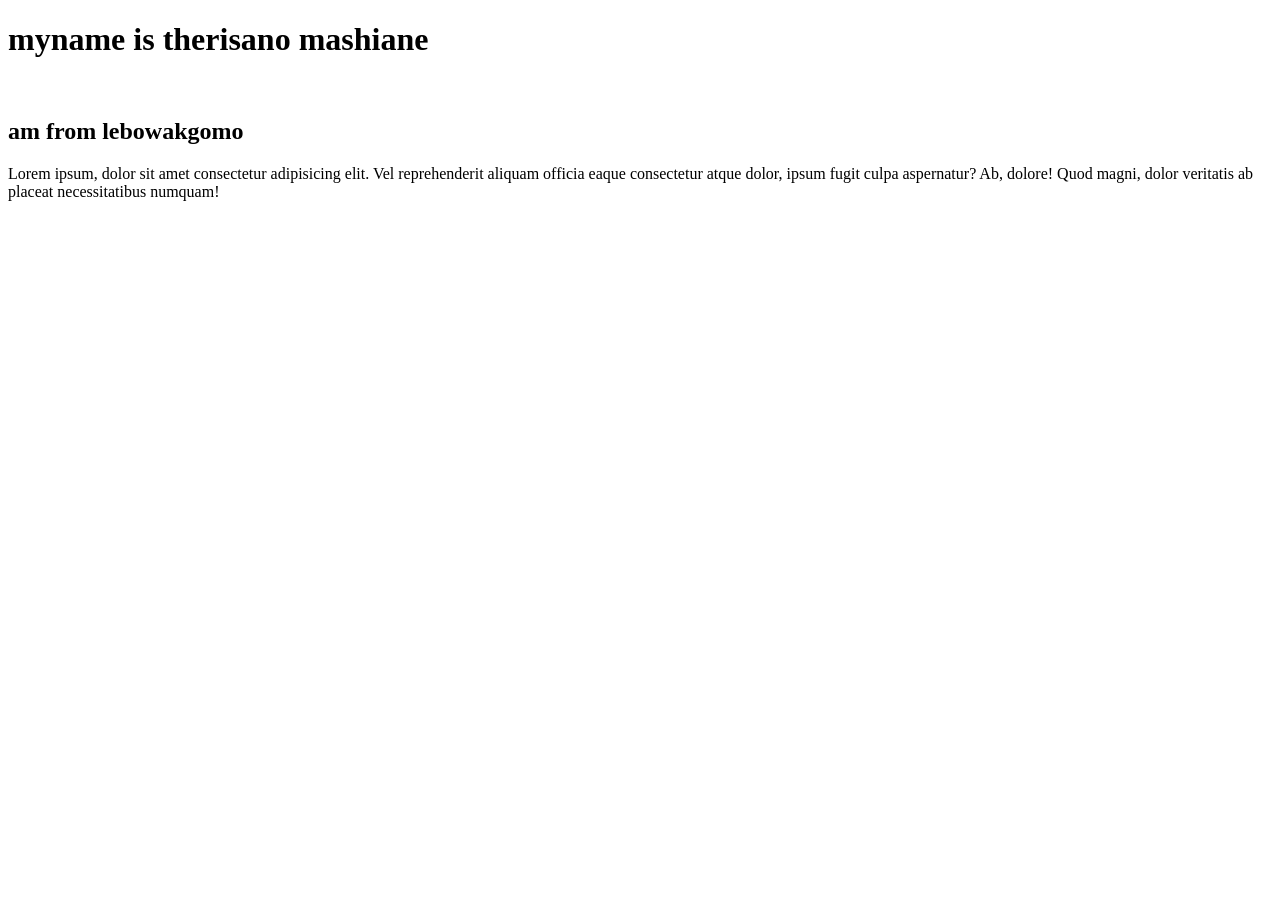
==== index.html @ 9922f909 "Add files via upload" ====
<!DOCTYPE html>
<html lang="en">
<head>
    <meta charset="UTF-8">
    <meta name="viewport" content="width=device-width, initial-scale=1.0">
    <title>myself</title>

</head>

<style> 






</style>


<body>

<h1>myname is therisano mashiane</h1>
<br>
<h2>am from lebowakgomo</h2>
<p>Lorem ipsum, dolor sit amet consectetur adipisicing elit. Vel reprehenderit aliquam officia eaque consectetur atque dolor, ipsum fugit culpa aspernatur? Ab, dolore! Quod magni, dolor veritatis ab placeat necessitatibus numquam!</p>



    
</body>
</html>
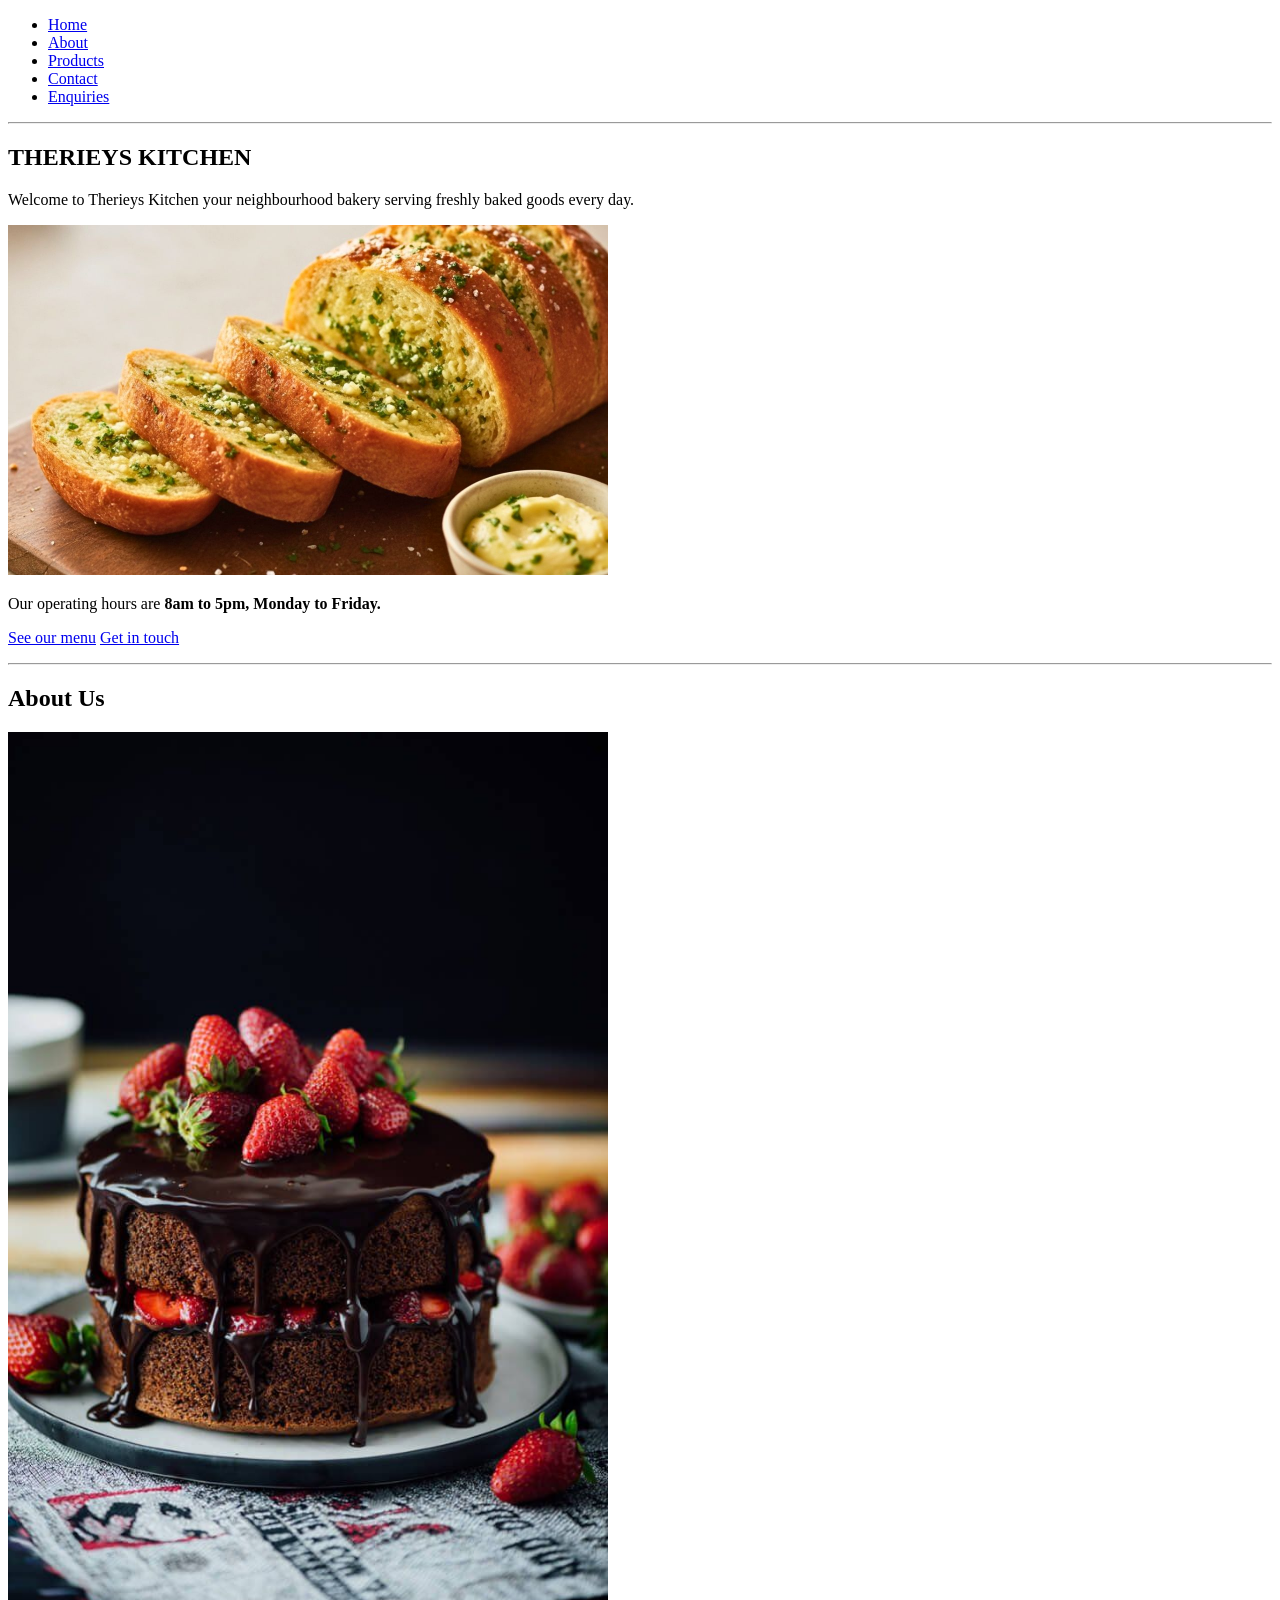
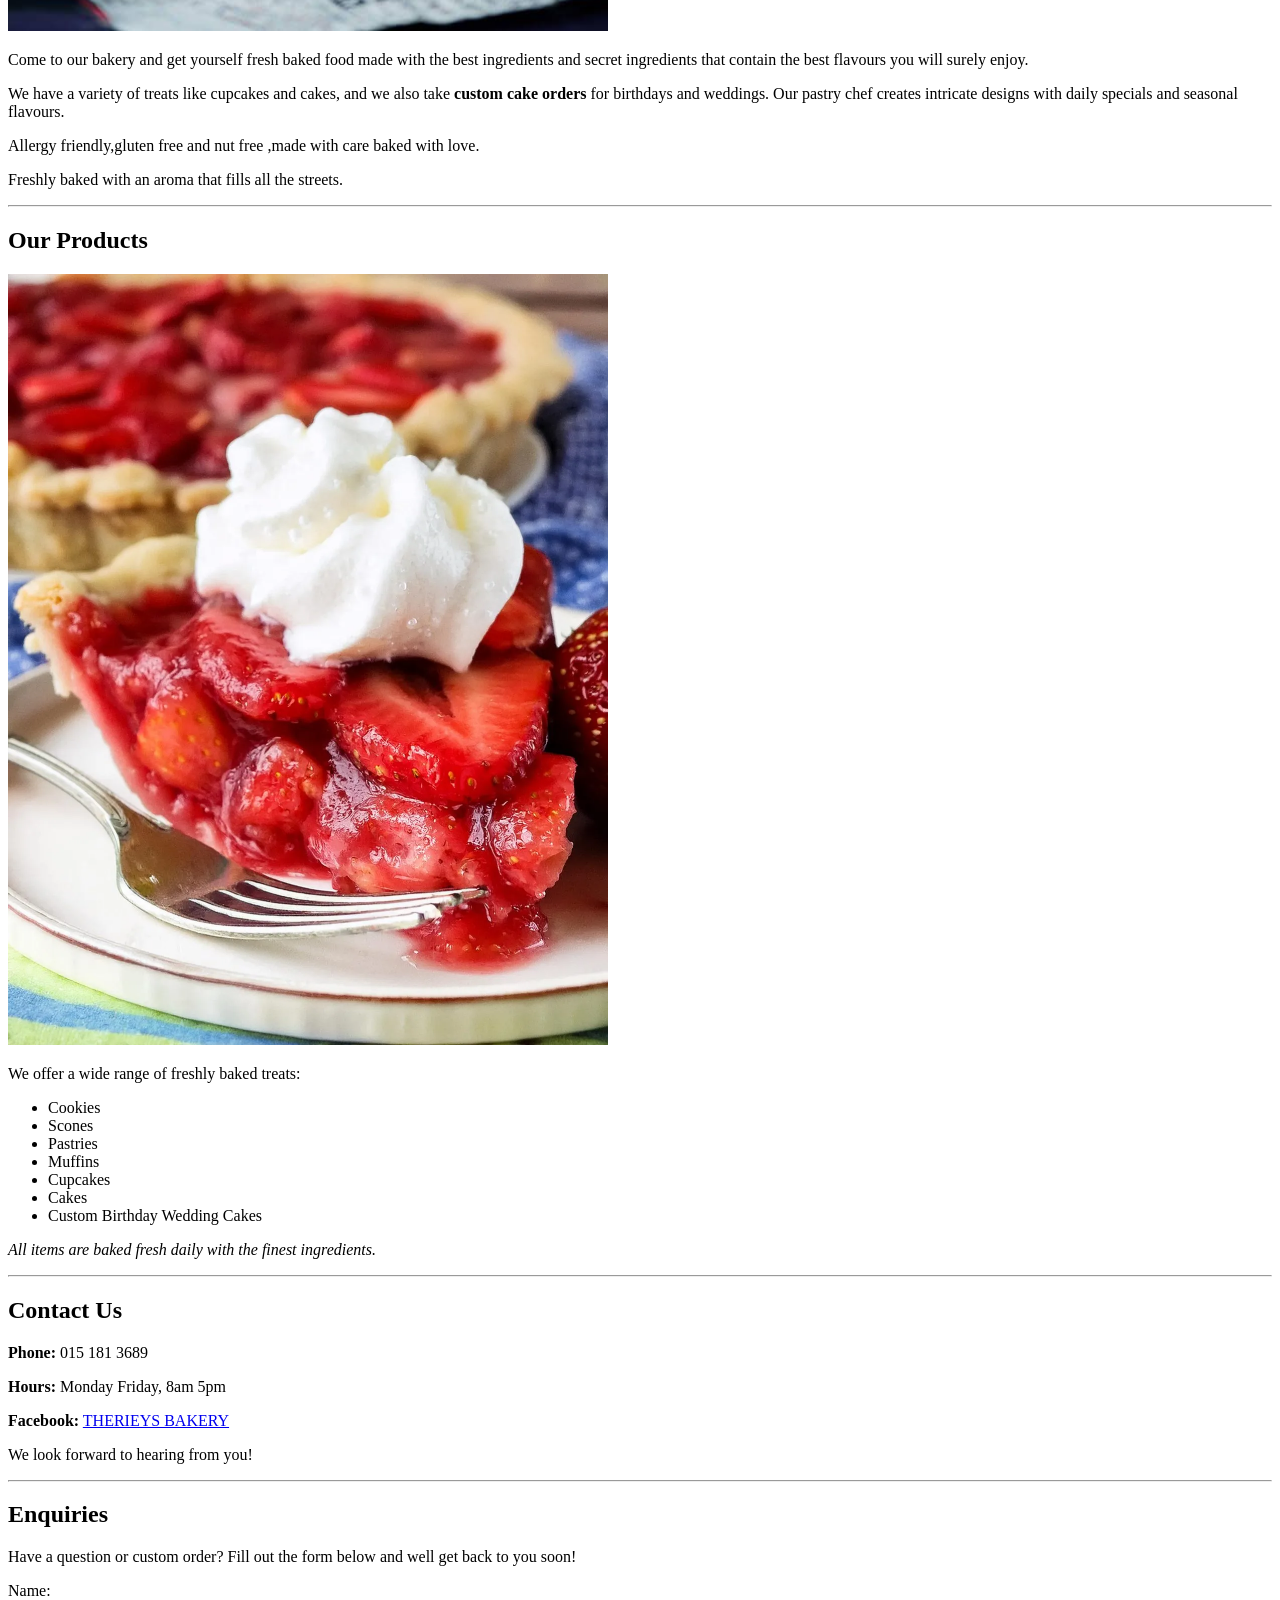
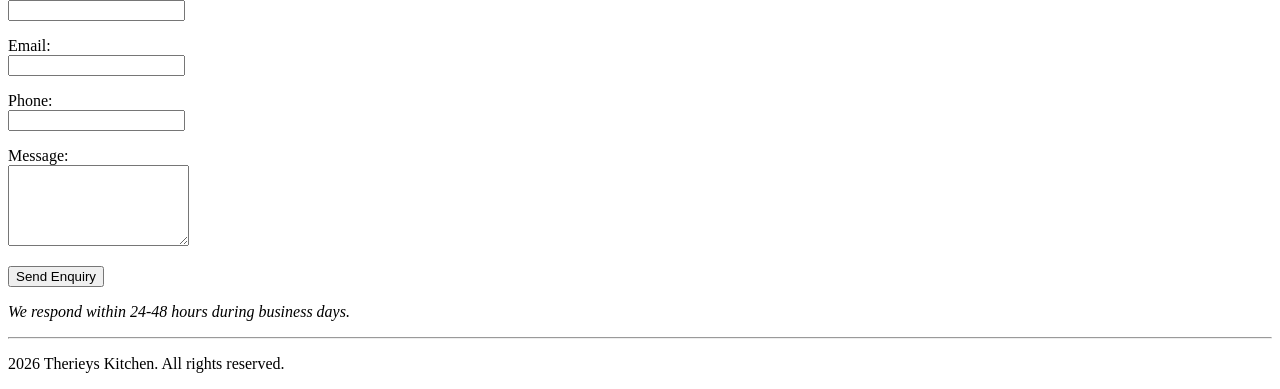
==== commit e7075c14: "Rename MY KITCHEN.html to index.html" ====
--- a/index.html
+++ b/index.html
@@ -3,29 +3,123 @@
 <head>
     <meta charset="UTF-8">
     <meta name="viewport" content="width=device-width, initial-scale=1.0">
-    <title>myself</title>
-
+    <title>Therieys Kitchen</title>
 </head>
-
-<style> 
-
-
-
-
-
-
-</style>
-
-
 <body>
 
-<h1>myname is therisano mashiane</h1>
-<br>
-<h2>am from lebowakgomo</h2>
-<p>Lorem ipsum, dolor sit amet consectetur adipisicing elit. Vel reprehenderit aliquam officia eaque consectetur atque dolor, ipsum fugit culpa aspernatur? Ab, dolore! Quod magni, dolor veritatis ab placeat necessitatibus numquam!</p>
+    <nav>
+        <ul>
+            <li><a href="home.html">Home</a></li>
+            <li><a href="about.html">About</a></li>
+            <li><a href="product.html">Products</a></li>
+            <li><a href="contact.html">Contact</a></li>
+            <li><a href="enquiries.html">Enquiries</a></li>
+        </ul>
+    </nav>
 
+    <hr>
 
+    <!-- HOME SECTION -->
+    <section id="home">
+        <h1>THERIEYS KITCHEN</h1>
+        <p>Welcome to Therieys Kitchen  your neighbourhood bakery serving freshly baked goods every day.</p>
+        <img src="DAKALO03.jpg" alt="Therieys Kitchen storefront" width="600">
+        <p>Our operating hours are <strong>8am to 5pm, Monday to Friday.</strong></p>
+        <p>
+            <a href="#products">See our menu</a> 
+            <a href="#contact">Get in touch</a>
+        </p>
+    </section>
 
-    
+    <hr>
+
+    <!-- ABOUT SECTION -->
+    <section id="about">
+        <h2>About Us</h2>
+        <img src="DAKALO05.jpg" alt="Our bakery" width="600">
+        <p>
+            Come to our bakery and get yourself fresh baked food made with the best ingredients and
+            secret ingredients that contain the best flavours you will surely enjoy.
+        </p>
+        <p>
+            We have a variety of treats like cupcakes and cakes, and we also take
+            <strong>custom cake orders</strong> for birthdays and weddings.
+            Our pastry chef creates intricate designs with daily specials and seasonal flavours.
+        </p>
+        <p>Allergy friendly,gluten free and nut free ,made with care baked with love.</p>
+        <p>
+            Freshly baked with an aroma that fills all the streets.
+        </p>
+    </section>
+
+    <hr>
+
+    <!-- PRODUCTS SECTION -->
+    <section id="products">
+        <h2>Our Products</h2>
+        <img src="DAKALO02.webp" alt="Our baked goods" width="600">
+        <p>We offer a wide range of freshly baked treats:</p>
+        <ul>
+            <li>Cookies</li>
+            <li>Scones</li>
+            <li>Pastries</li>
+            <li>Muffins</li>
+            <li>Cupcakes</li>
+            <li>Cakes</li>
+            <li>Custom Birthday Wedding Cakes</li>
+        </ul>
+        <p><em>All items are baked fresh daily with the finest ingredients.</em></p>
+    </section>
+
+    <hr>
+
+    <!-- CONTACT SECTION -->
+    <section id="contact">
+        <h2>Contact Us</h2>
+        <p><strong>Phone:</strong> 015 181 3689</p>
+        <p><strong>Hours:</strong> Monday  Friday, 8am  5pm</p>
+        <p>
+            <strong>Facebook:</strong>
+            <a href="https://www.facebook.com" target="_blank">THERIEYS BAKERY</a>
+        </p>
+        <p>We look forward to hearing from you!</p>
+    </section>
+
+    <hr>
+
+    <!-- ENQUIRIES SECTION (NEW) -->
+    <section id="enquiries">
+        <h2>Enquiries</h2>
+        <p>Have a question or custom order? Fill out the form below and well get back to you soon!</p>
+        <form action="#" method="post">
+            <p>
+                <label for="name">Name:</label><br>
+                <input type="text" id="name" name="name" required>
+            </p>
+            <p>
+                <label for="email">Email:</label><br>
+                <input type="email" id="email" name="email" required>
+            </p>
+            <p>
+                <label for="phone">Phone:</label><br>
+                <input type="tel" id="phone" name="phone">
+            </p>
+            <p>
+                <label for="message">Message:</label><br>
+                <textarea id="message" name="message" rows="5" required></textarea>
+            </p>
+            <p>
+                <button type="submit">Send Enquiry</button>
+            </p>
+        </form>
+        <p><em>We respond within 24-48 hours during business days.</em></p>
+    </section>
+
+    <hr>
+
+    <footer>
+        <p> 2026 Therieys Kitchen. All rights reserved.</p>
+    </footer>
+
 </body>
-</html>+</html>
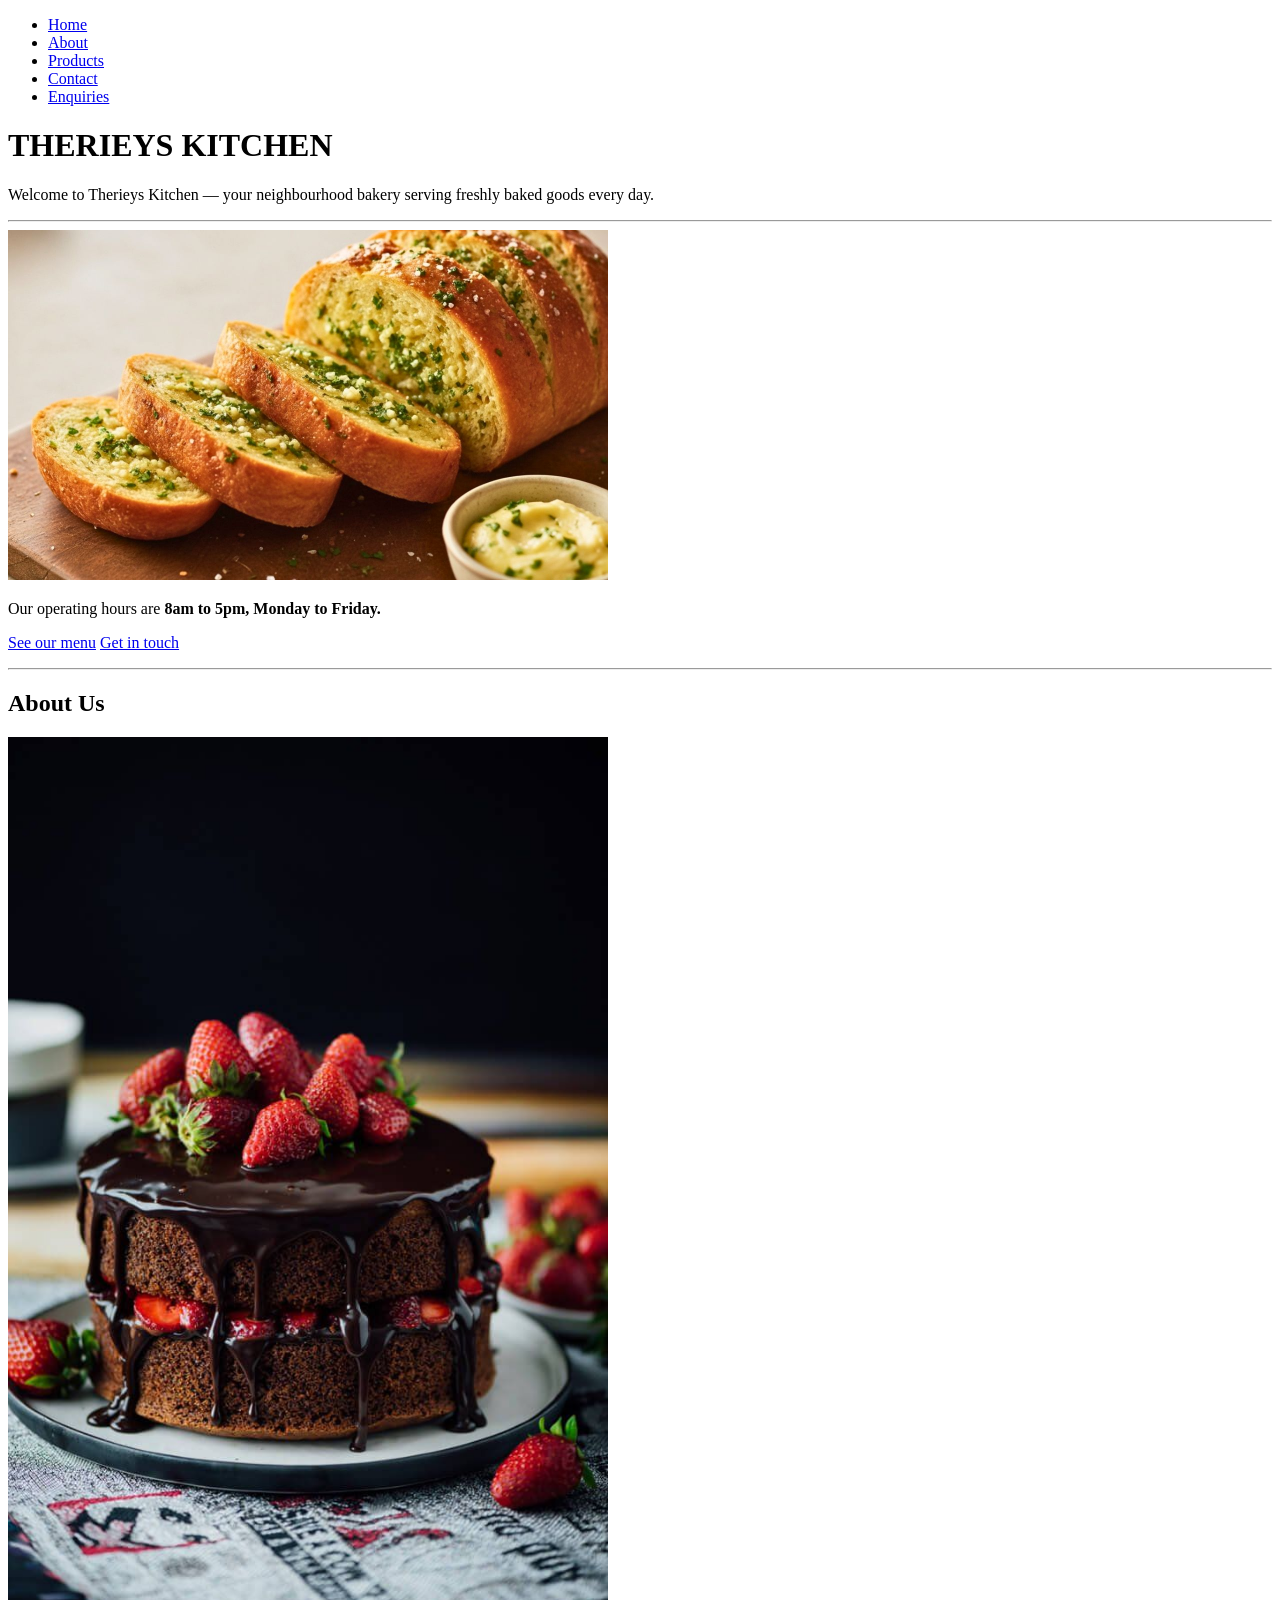
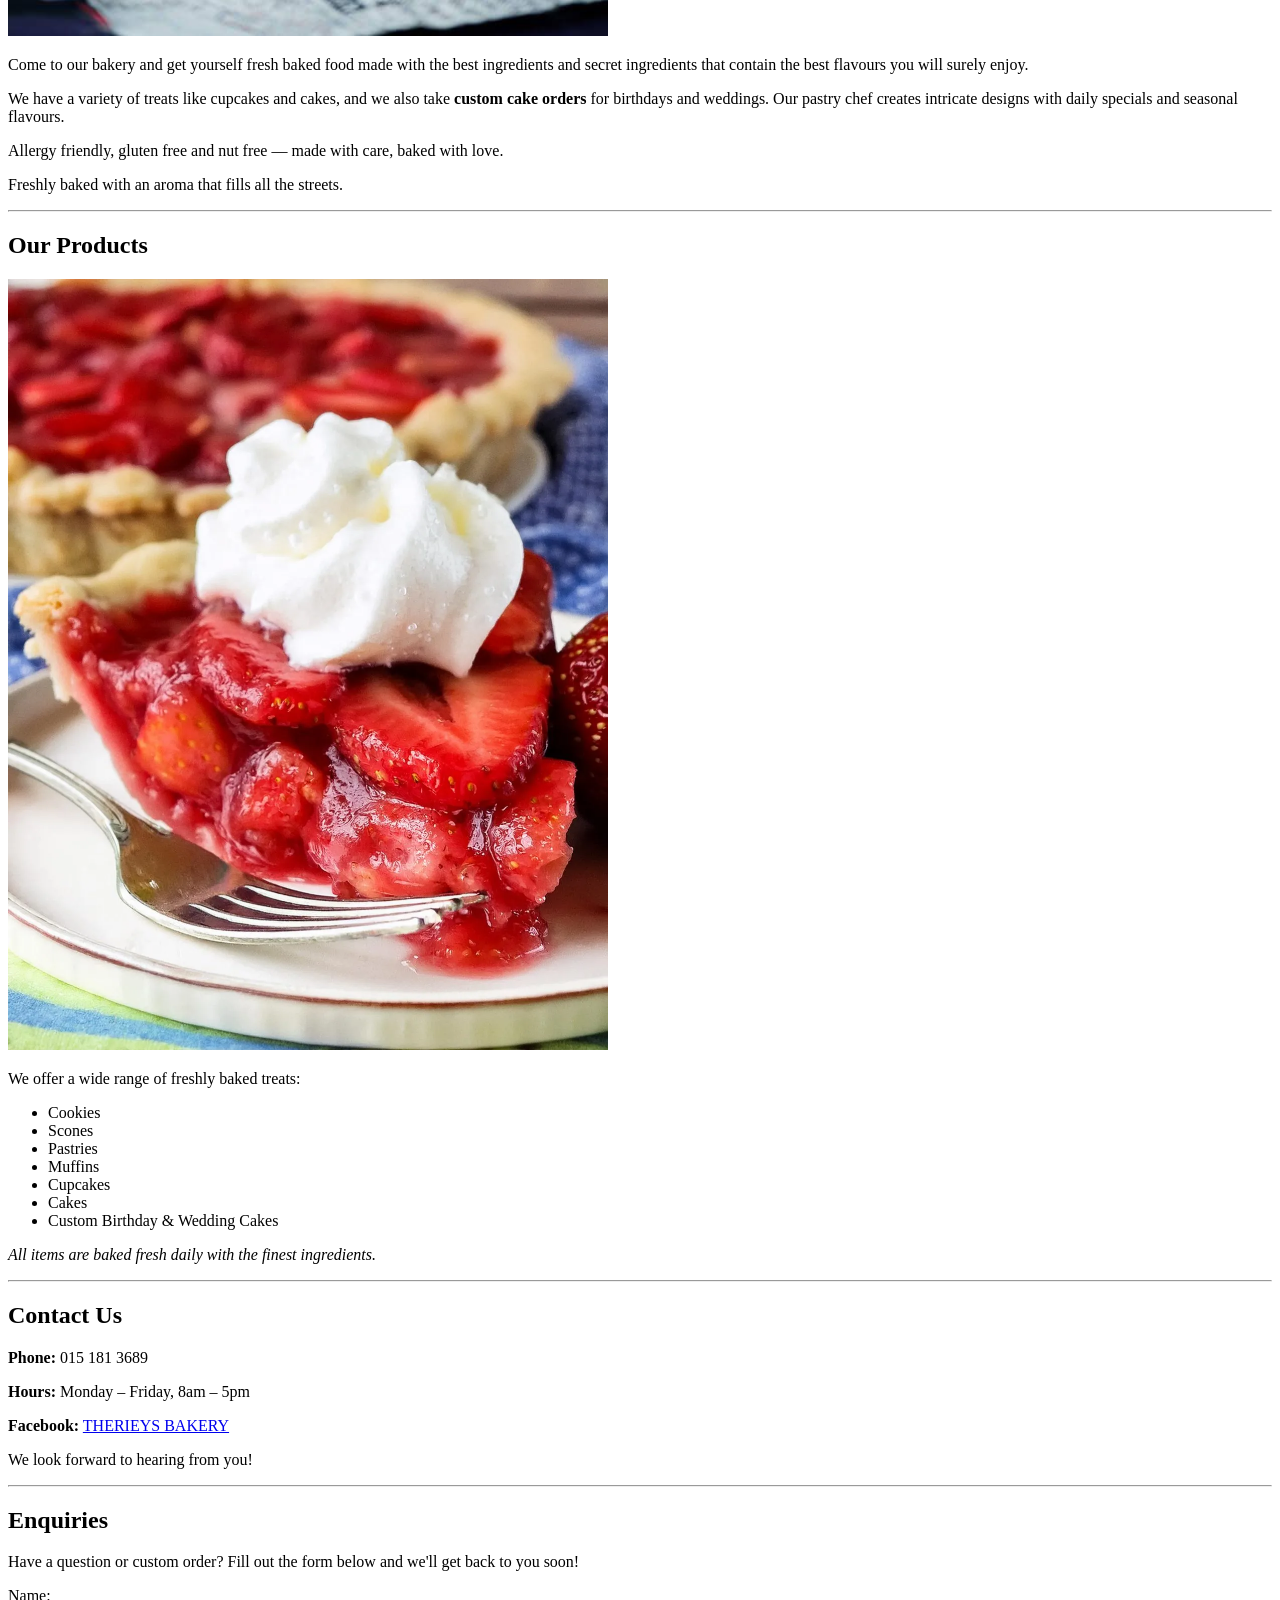
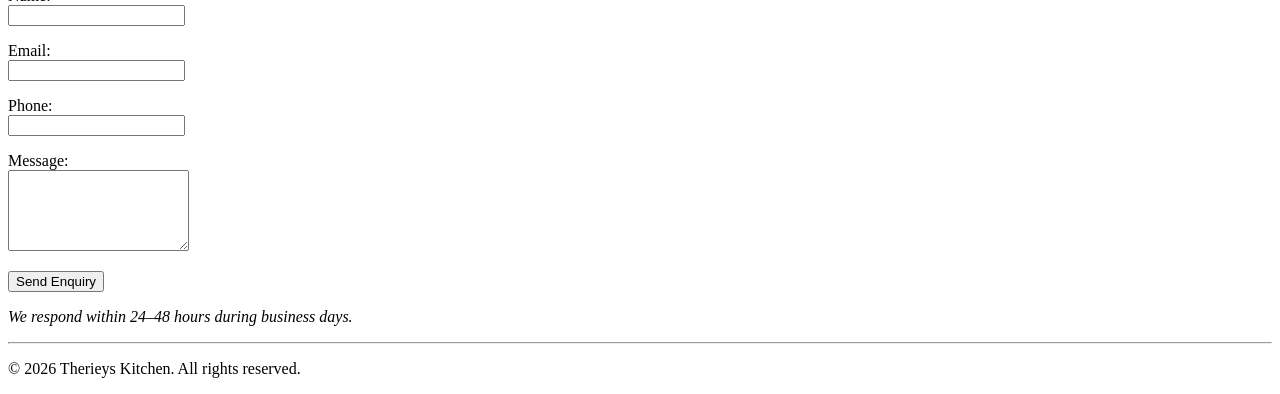
==== commit cfeea963: "2nd commit Added favicon and linked stylesheet to index.html." ====
--- a/index.html
+++ b/index.html
@@ -4,25 +4,33 @@
     <meta charset="UTF-8">
     <meta name="viewport" content="width=device-width, initial-scale=1.0">
     <title>Therieys Kitchen</title>
+    <link rel="icon" type="image/jpeg" href="break.jpeg">
+    <link rel="stylesheet" href="style.css">
 </head>
 <body>
 
     <nav>
         <ul>
-            <li><a href="home.html">Home</a></li>
-            <li><a href="about.html">About</a></li>
-            <li><a href="product.html">Products</a></li>
-            <li><a href="contact.html">Contact</a></li>
-            <li><a href="enquiries.html">Enquiries</a></li>
+            <li><a href="#home">Home</a></li>
+            <li><a href="#about">About</a></li>
+            <li><a href="#products">Products</a></li>
+            <li><a href="#contact">Contact</a></li>
+            <li><a href="#enquiries">Enquiries</a></li>
         </ul>
     </nav>
+
+    <!-- HERO SECTION -->
+    <div class="hero">
+        <div class="hero-text">
+            <h1>THERIEYS KITCHEN</h1>
+            <p>Welcome to Therieys Kitchen — your neighbourhood bakery serving freshly baked goods every day.</p>
+        </div>
+    </div>
 
     <hr>
 
     <!-- HOME SECTION -->
     <section id="home">
-        <h1>THERIEYS KITCHEN</h1>
-        <p>Welcome to Therieys Kitchen  your neighbourhood bakery serving freshly baked goods every day.</p>
         <img src="DAKALO03.jpg" alt="Therieys Kitchen storefront" width="600">
         <p>Our operating hours are <strong>8am to 5pm, Monday to Friday.</strong></p>
         <p>
@@ -46,10 +54,8 @@
             <strong>custom cake orders</strong> for birthdays and weddings.
             Our pastry chef creates intricate designs with daily specials and seasonal flavours.
         </p>
-        <p>Allergy friendly,gluten free and nut free ,made with care baked with love.</p>
-        <p>
-            Freshly baked with an aroma that fills all the streets.
-        </p>
+        <p>Allergy friendly, gluten free and nut free — made with care, baked with love.</p>
+        <p>Freshly baked with an aroma that fills all the streets.</p>
     </section>
 
     <hr>
@@ -66,7 +72,7 @@
             <li>Muffins</li>
             <li>Cupcakes</li>
             <li>Cakes</li>
-            <li>Custom Birthday Wedding Cakes</li>
+            <li>Custom Birthday &amp; Wedding Cakes</li>
         </ul>
         <p><em>All items are baked fresh daily with the finest ingredients.</em></p>
     </section>
@@ -77,7 +83,7 @@
     <section id="contact">
         <h2>Contact Us</h2>
         <p><strong>Phone:</strong> 015 181 3689</p>
-        <p><strong>Hours:</strong> Monday  Friday, 8am  5pm</p>
+        <p><strong>Hours:</strong> Monday – Friday, 8am – 5pm</p>
         <p>
             <strong>Facebook:</strong>
             <a href="https://www.facebook.com" target="_blank">THERIEYS BAKERY</a>
@@ -87,10 +93,10 @@
 
     <hr>
 
-    <!-- ENQUIRIES SECTION (NEW) -->
+    <!-- ENQUIRIES SECTION -->
     <section id="enquiries">
         <h2>Enquiries</h2>
-        <p>Have a question or custom order? Fill out the form below and well get back to you soon!</p>
+        <p>Have a question or custom order? Fill out the form below and we'll get back to you soon!</p>
         <form action="#" method="post">
             <p>
                 <label for="name">Name:</label><br>
@@ -112,13 +118,13 @@
                 <button type="submit">Send Enquiry</button>
             </p>
         </form>
-        <p><em>We respond within 24-48 hours during business days.</em></p>
+        <p><em>We respond within 24–48 hours during business days.</em></p>
     </section>
 
     <hr>
 
     <footer>
-        <p> 2026 Therieys Kitchen. All rights reserved.</p>
+        <p>&copy; 2026 Therieys Kitchen. All rights reserved.</p>
     </footer>
 
 </body>
